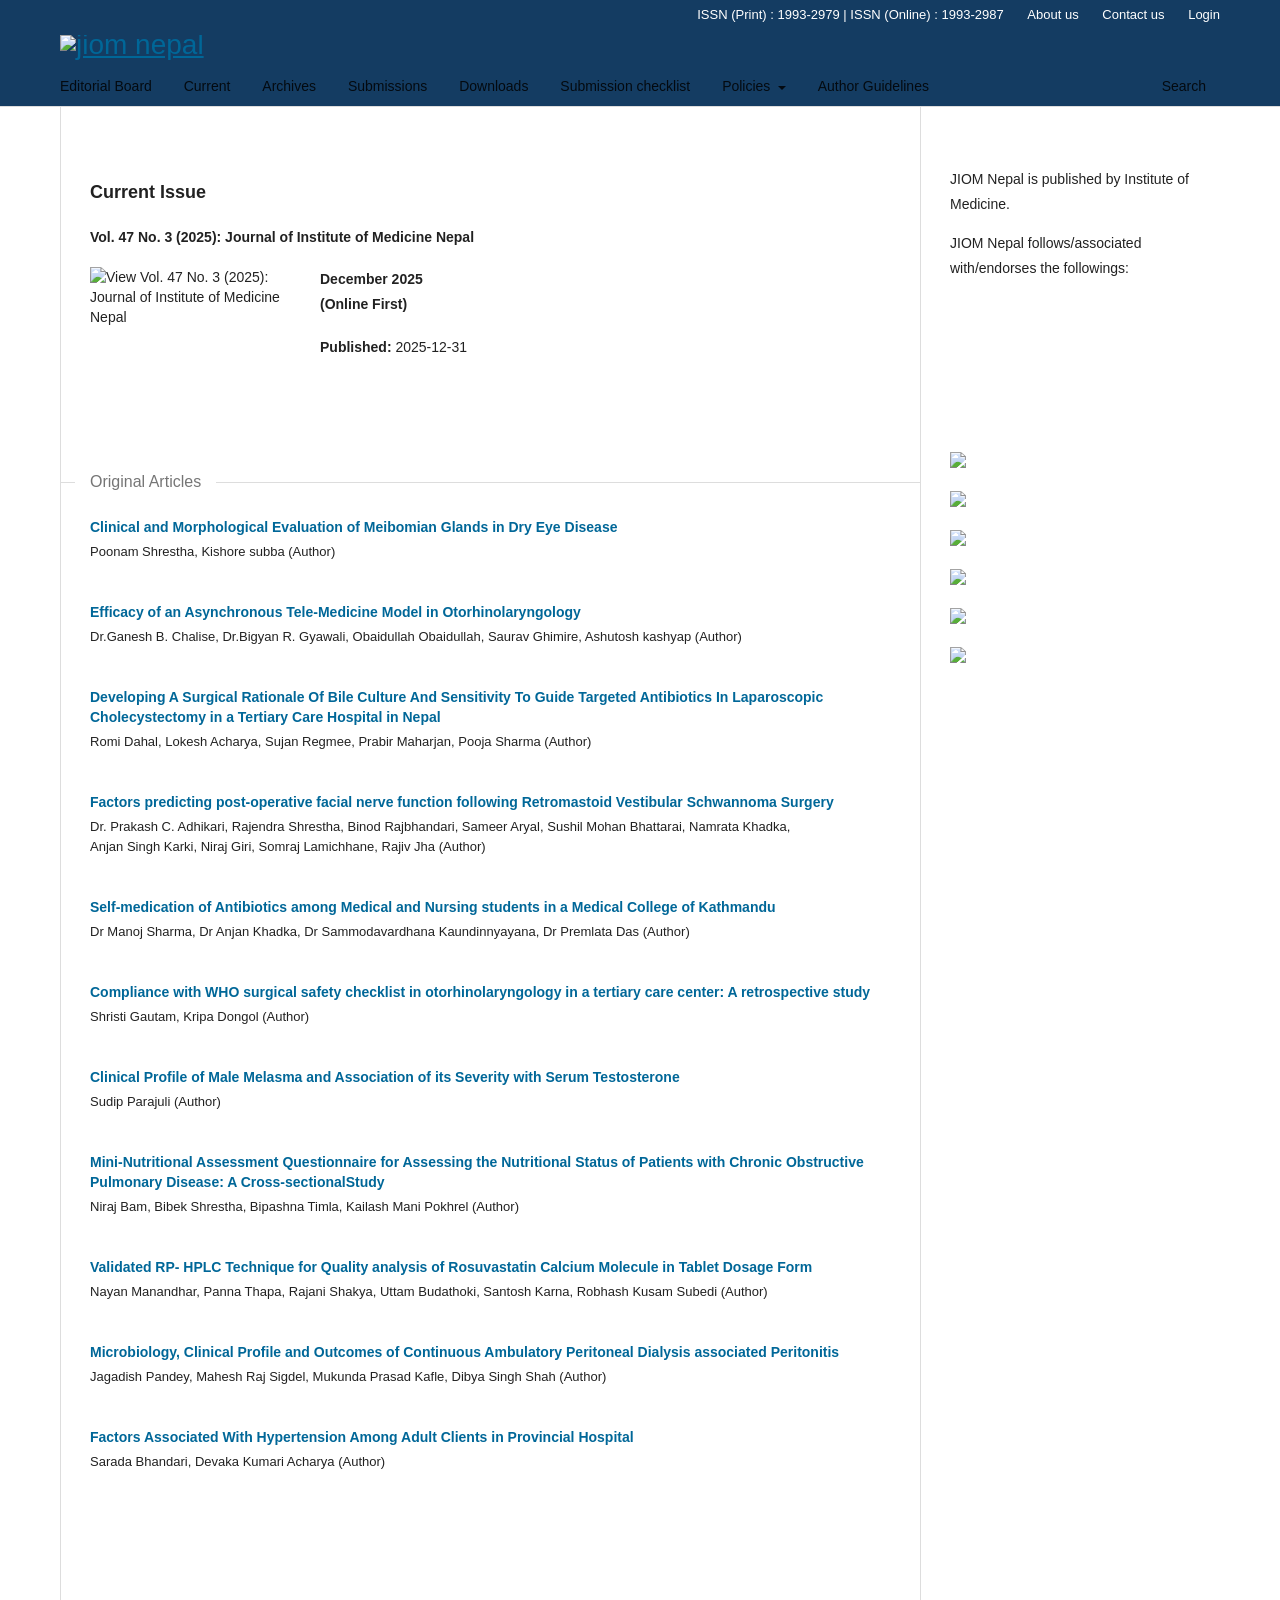
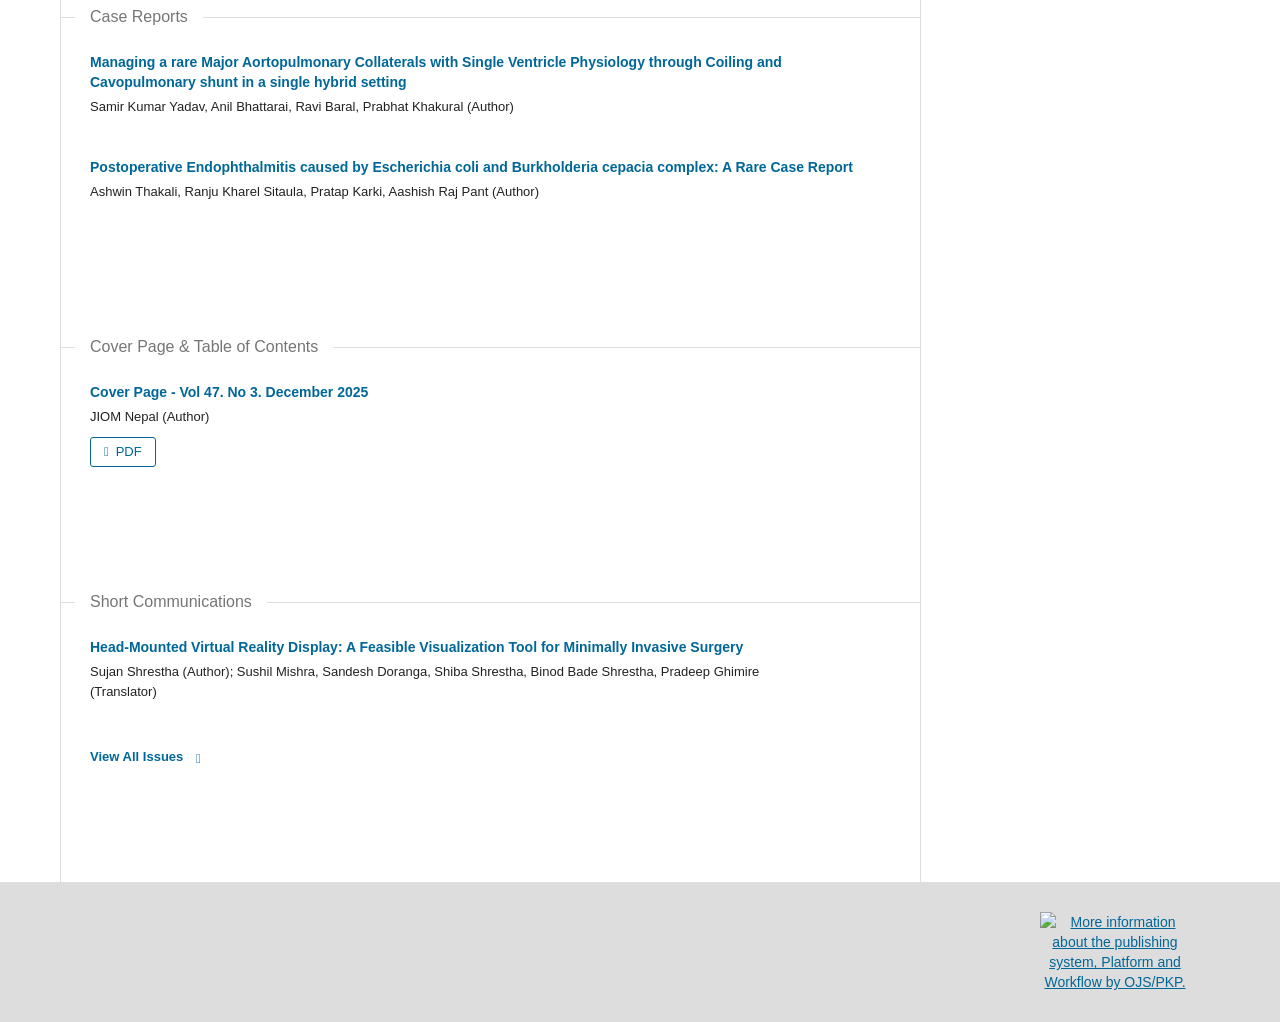
==== index.html @ b90b9379 "rename_html file" ====
<!DOCTYPE html>
<html>
  <head>
    <meta charset="utf-8" />
    <meta name="viewport" content="width=device-width, initial-scale=1.0" />
    <title>Journal of Institute of Medicine Nepal</title>

    <link
      rel="icon"
      href="https://jiomnepal.edu.np/public/journals/1/favicon_en.png"
    />
    <meta name="generator" content="Open Journal Systems 3.4.0.5" />
    <link
      rel="alternate"
      type="application/atom+xml"
      href="https://jiomnepal.edu.np/index.php/jiomnepal/gateway/plugin/WebFeedGatewayPlugin/atom"
    />
    <link
      rel="alternate"
      type="application/rdf+xml"
      href="https://jiomnepal.edu.np/index.php/jiomnepal/gateway/plugin/WebFeedGatewayPlugin/rss"
    />
    <link
      rel="alternate"
      type="application/rss+xml"
      href="https://jiomnepal.edu.np/index.php/jiomnepal/gateway/plugin/WebFeedGatewayPlugin/rss2"
    />
    <link
      rel="stylesheet"
      href="https://jiomnepal.edu.np/index.php/jiomnepal/$$$call$$$/page/page/css?name=stylesheet"
      type="text/css"
    />
    <link
      rel="stylesheet"
      href="https://jiomnepal.edu.np/index.php/jiomnepal/$$$call$$$/page/page/css?name=font"
      type="text/css"
    />
    <link
      rel="stylesheet"
      href="https://jiomnepal.edu.np/lib/pkp/styles/fontawesome/fontawesome.css?v=3.4.0.5"
      type="text/css"
    />
    <link rel="stylesheet" href="styles.css" type="text/css" />
  </head>

  <body class="pkp_page_index pkp_op_index has_site_logo" dir="ltr">
    <div class="pkp_structure_page">
      <header
        class="pkp_structure_head"
        id="headerNavigationContainer"
        role="banner"
      >
        <nav class="cmp_skip_to_content" aria-label="Jump to content links">
          <a href="#pkp_content_main">Skip to main content</a>
          <a href="#siteNav">Skip to main navigation menu</a>
          <a href="#homepageIssue">Skip to the current issue</a>
          <a href="#pkp_content_footer">Skip to site footer</a>
        </nav>

        <div class="pkp_head_wrapper">
          <div class="pkp_site_name_wrapper">
            <button class="pkp_site_nav_toggle">
              <span>Open Menu</span>
            </button>
            <h1 class="pkp_screen_reader">
              Journal of Institute of Medicine Nepal
            </h1>
            <div class="pkp_site_name">
              <a
                href="https://jiomnepal.edu.np/index.php/jiomnepal/index"
                class="is_img"
              >
                <img
                  src="https://jiomnepal.edu.np/public/journals/1/pageHeaderLogoImage_en.png"
                  width="1312"
                  height="240"
                  alt="jiom nepal"
                />
              </a>
            </div>
          </div>

          <nav class="pkp_site_nav_menu" aria-label="Site Navigation">
            <a id="siteNav"></a>
            <div class="pkp_navigation_primary_row">
              <div class="pkp_navigation_primary_wrapper">
                <ul
                  id="navigationPrimary"
                  class="pkp_navigation_primary pkp_nav_list"
                >
                  <li class="">
                    <a
                      href="https://jiomnepal.edu.np/index.php/jiomnepal/about/editorialTeam"
                    >
                      Editorial Board
                    </a>
                  </li>
                  <li class="">
                    <a
                      href="https://jiomnepal.edu.np/index.php/jiomnepal/issue/current"
                    >
                      Current
                    </a>
                  </li>
                  <li class="">
                    <a
                      href="https://jiomnepal.edu.np/index.php/jiomnepal/issue/archive"
                    >
                      Archives
                    </a>
                  </li>
                  <li class="">
                    <a
                      href="https://jiomnepal.edu.np/index.php/jiomnepal/about/submissions"
                    >
                      Submissions
                    </a>
                  </li>
                  <li class="">
                    <a
                      href="https://jiomnepal.edu.np/index.php/jiomnepal/downloads"
                    >
                      Downloads
                    </a>
                  </li>
                  <li class="">
                    <a
                      href="https://jiomnepal.edu.np/index.php/jiomnepal/checklist"
                    >
                      Submission checklist
                    </a>
                  </li>
                  <li class="">
                    <a
                      href="#"
                      data-toggle="dropdown"
                      aria-haspopup="true"
                      aria-expanded="false"
                      id="pkpDropdown0"
                    >
                      Policies
                    </a>
                    <ul class="dropdown-menu" aria-labelledby="pkpDropdown0">
                      <li class="">
                        <a
                          href="https://jiomnepal.edu.np/index.php/jiomnepal/transparency"
                        >
                          Transparency and Best Practice Policy
                        </a>
                      </li>
                      <li class="">
                        <a
                          href="https://jiomnepal.edu.np/index.php/jiomnepal/publication_ethics"
                        >
                          Publication Ethics and Malpractice Statement
                        </a>
                      </li>
                      <li class="">
                        <a
                          href="https://jiomnepal.edu.np/index.php/jiomnepal/authorship"
                        >
                          Authorship Policy
                        </a>
                      </li>
                      <li class="">
                        <a
                          href="https://jiomnepal.edu.np/index.php/jiomnepal/open_access"
                        >
                          Open Access Policy
                        </a>
                      </li>
                      <li class="">
                        <a
                          href="https://jiomnepal.edu.np/index.php/jiomnepal/copyright"
                        >
                          Copyright And Licensing Policy
                        </a>
                      </li>
                      <li class="">
                        <a
                          href="https://jiomnepal.edu.np/index.php/jiomnepal/plagiarism"
                        >
                          Plagiarism Policy
                        </a>
                      </li>
                      <li class="">
                        <a
                          href="https://jiomnepal.edu.np/index.php/jiomnepal/GenerativeAI"
                        >
                          Use of Generative AI
                        </a>
                      </li>
                    </ul>
                  </li>
                  <li class="">
                    <a
                      href="https://jiomnepal.edu.np/index.php/jiomnepal/guidelines"
                    >
                      Author Guidelines
                    </a>
                  </li>
                </ul>

                <div class="pkp_navigation_search_wrapper">
                  <a
                    href="https://jiomnepal.edu.np/index.php/jiomnepal/search"
                    class="pkp_search pkp_search_desktop"
                  >
                    <span class="fa fa-search" aria-hidden="true"></span>
                    Search
                  </a>
                </div>
              </div>
            </div>
            <div class="pkp_navigation_user_wrapper" id="navigationUserWrapper">
              <ul id="navigationUser" class="pkp_navigation_user pkp_nav_list">
                <li class="profile">
                  <a href="https://jiomnepal.edu.np/index.php/jiomnepal/about">
                    ISSN (Print) : 1993-2979 | ISSN (Online) : 1993-2987
                  </a>
                </li>
                <li class="profile">
                  <a href="https://jiomnepal.edu.np/index.php/jiomnepal/about">
                    About us
                  </a>
                </li>
                <li class="profile">
                  <a
                    href="https://jiomnepal.edu.np/index.php/jiomnepal/about/contact"
                  >
                    Contact us
                  </a>
                </li>
                <li class="profile">
                  <a href="https://jiomnepal.edu.np/index.php/jiomnepal/login">
                    Login
                  </a>
                </li>
              </ul>
            </div>
          </nav>
        </div>
        <!-- .pkp_head_wrapper -->
      </header>
      <!-- .pkp_structure_head -->

      <div class="pkp_structure_content has_sidebar">
        <div class="pkp_structure_main" role="main">
          <a id="pkp_content_main"></a>

          <div class="page_index_journal">
            <section class="current_issue">
              <a id="homepageIssue"></a>
              <h2>Current Issue</h2>
              <div class="current_issue_title">
                Vol. 47 No. 3 (2025): Journal of Institute of Medicine Nepal
              </div>
              <div class="obj_issue_toc">
                <div class="heading">
                  <div class="cover">
                    <img
                      src="https://jiomnepal.edu.np/public/journals/1/cover_issue_73_en.png"
                      alt="					View Vol. 47 No. 3 (2025): Journal of Institute of Medicine Nepal
				"
                    />
                  </div>

                  <div class="description">
                    <p>
                      <strong>December 2025</strong><br /><strong
                        >(Online First)</strong
                      >
                    </p>
                  </div>

                  <div class="published">
                    <span class="label"> Published: </span>
                    <span class="value"> 2025-12-31 </span>
                  </div>
                </div>

                <div class="sections">
                  <div class="section">
                    <h3>Original Articles</h3>
                    <ul class="cmp_article_list articles">
                      <li>
                        <div class="obj_article_summary">
                          <h4 class="title">
                            <a
                              id="article-1423"
                              href="https://jiomnepal.edu.np/index.php/jiomnepal/article/view/1423"
                            >
                              Clinical and Morphological Evaluation of Meibomian
                              Glands in Dry Eye Disease
                            </a>
                          </h4>

                          <div class="meta">
                            <div class="authors">
                              Poonam Shrestha, Kishore subba (Author)
                            </div>
                          </div>

                          <ul class="galleys_links"></ul>
                        </div>
                      </li>
                      <li>
                        <div class="obj_article_summary">
                          <h4 class="title">
                            <a
                              id="article-1422"
                              href="https://jiomnepal.edu.np/index.php/jiomnepal/article/view/1422"
                            >
                              Efficacy of an Asynchronous Tele-Medicine Model in
                              Otorhinolaryngology
                            </a>
                          </h4>

                          <div class="meta">
                            <div class="authors">
                              Dr.Ganesh B. Chalise, Dr.Bigyan R. Gyawali,
                              Obaidullah Obaidullah, Saurav Ghimire, Ashutosh
                              kashyap (Author)
                            </div>
                          </div>

                          <ul class="galleys_links"></ul>
                        </div>
                      </li>
                      <li>
                        <div class="obj_article_summary">
                          <h4 class="title">
                            <a
                              id="article-1439"
                              href="https://jiomnepal.edu.np/index.php/jiomnepal/article/view/1439"
                            >
                              Developing A Surgical Rationale Of Bile Culture
                              And Sensitivity To Guide Targeted Antibiotics In
                              Laparoscopic Cholecystectomy in a Tertiary Care
                              Hospital in Nepal
                            </a>
                          </h4>

                          <div class="meta">
                            <div class="authors">
                              Romi Dahal, Lokesh Acharya, Sujan Regmee, Prabir
                              Maharjan, Pooja Sharma (Author)
                            </div>
                          </div>

                          <ul class="galleys_links"></ul>
                        </div>
                      </li>
                      <li>
                        <div class="obj_article_summary">
                          <h4 class="title">
                            <a
                              id="article-1413"
                              href="https://jiomnepal.edu.np/index.php/jiomnepal/article/view/1413"
                            >
                              Factors predicting post-operative facial nerve
                              function following Retromastoid Vestibular
                              Schwannoma Surgery
                            </a>
                          </h4>

                          <div class="meta">
                            <div class="authors">
                              Dr. Prakash C. Adhikari, Rajendra Shrestha, Binod
                              Rajbhandari, Sameer Aryal, Sushil Mohan Bhattarai,
                              Namrata Khadka, Anjan Singh Karki, Niraj Giri,
                              Somraj Lamichhane, Rajiv Jha (Author)
                            </div>
                          </div>

                          <ul class="galleys_links"></ul>
                        </div>
                      </li>
                      <li>
                        <div class="obj_article_summary">
                          <h4 class="title">
                            <a
                              id="article-1409"
                              href="https://jiomnepal.edu.np/index.php/jiomnepal/article/view/1409"
                            >
                              Self-medication of Antibiotics among Medical and
                              Nursing students in a Medical College of Kathmandu
                            </a>
                          </h4>

                          <div class="meta">
                            <div class="authors">
                              Dr Manoj Sharma, Dr Anjan Khadka, Dr
                              Sammodavardhana Kaundinnyayana, Dr Premlata Das
                              (Author)
                            </div>
                          </div>

                          <ul class="galleys_links"></ul>
                        </div>
                      </li>
                      <li>
                        <div class="obj_article_summary">
                          <h4 class="title">
                            <a
                              id="article-1400"
                              href="https://jiomnepal.edu.np/index.php/jiomnepal/article/view/1400"
                            >
                              Compliance with WHO surgical safety checklist in
                              otorhinolaryngology in a tertiary care center: A
                              retrospective study
                            </a>
                          </h4>

                          <div class="meta">
                            <div class="authors">
                              Shristi Gautam, Kripa Dongol (Author)
                            </div>
                          </div>

                          <ul class="galleys_links"></ul>
                        </div>
                      </li>
                      <li>
                        <div class="obj_article_summary">
                          <h4 class="title">
                            <a
                              id="article-1443"
                              href="https://jiomnepal.edu.np/index.php/jiomnepal/article/view/1443"
                            >
                              Clinical Profile of Male Melasma and Association
                              of its Severity with Serum Testosterone
                            </a>
                          </h4>

                          <div class="meta">
                            <div class="authors">Sudip Parajuli (Author)</div>
                          </div>

                          <ul class="galleys_links"></ul>
                        </div>
                      </li>
                      <li>
                        <div class="obj_article_summary">
                          <h4 class="title">
                            <a
                              id="article-1427"
                              href="https://jiomnepal.edu.np/index.php/jiomnepal/article/view/1427"
                            >
                              Mini-Nutritional Assessment Questionnaire for
                              Assessing the Nutritional Status of Patients with
                              Chronic Obstructive Pulmonary Disease: A
                              Cross-sectionalStudy
                            </a>
                          </h4>

                          <div class="meta">
                            <div class="authors">
                              Niraj Bam, Bibek Shrestha, Bipashna Timla, Kailash
                              Mani Pokhrel (Author)
                            </div>
                          </div>

                          <ul class="galleys_links"></ul>
                        </div>
                      </li>
                      <li>
                        <div class="obj_article_summary">
                          <h4 class="title">
                            <a
                              id="article-1326"
                              href="https://jiomnepal.edu.np/index.php/jiomnepal/article/view/1326"
                            >
                              Validated RP- HPLC Technique for Quality analysis
                              of Rosuvastatin Calcium Molecule in Tablet Dosage
                              Form
                            </a>
                          </h4>

                          <div class="meta">
                            <div class="authors">
                              Nayan Manandhar, Panna Thapa, Rajani Shakya, Uttam
                              Budathoki, Santosh Karna, Robhash Kusam Subedi
                              (Author)
                            </div>
                          </div>

                          <ul class="galleys_links"></ul>
                        </div>
                      </li>
                      <li>
                        <div class="obj_article_summary">
                          <h4 class="title">
                            <a
                              id="article-1353"
                              href="https://jiomnepal.edu.np/index.php/jiomnepal/article/view/1353"
                            >
                              Microbiology, Clinical Profile and Outcomes of
                              Continuous Ambulatory Peritoneal Dialysis
                              associated Peritonitis
                            </a>
                          </h4>

                          <div class="meta">
                            <div class="authors">
                              Jagadish Pandey, Mahesh Raj Sigdel, Mukunda Prasad
                              Kafle, Dibya Singh Shah (Author)
                            </div>
                          </div>

                          <ul class="galleys_links"></ul>
                        </div>
                      </li>
                      <li>
                        <div class="obj_article_summary">
                          <h4 class="title">
                            <a
                              id="article-1437"
                              href="https://jiomnepal.edu.np/index.php/jiomnepal/article/view/1437"
                            >
                              Factors Associated With Hypertension Among Adult
                              Clients in Provincial Hospital
                            </a>
                          </h4>

                          <div class="meta">
                            <div class="authors">
                              Sarada Bhandari, Devaka Kumari Acharya (Author)
                            </div>
                          </div>

                          <ul class="galleys_links"></ul>
                        </div>
                      </li>
                    </ul>
                  </div>
                  <div class="section">
                    <h3>Case Reports</h3>
                    <ul class="cmp_article_list articles">
                      <li>
                        <div class="obj_article_summary">
                          <h4 class="title">
                            <a
                              id="article-1364"
                              href="https://jiomnepal.edu.np/index.php/jiomnepal/article/view/1364"
                            >
                              Managing a rare Major Aortopulmonary Collaterals
                              with Single Ventricle Physiology through Coiling
                              and Cavopulmonary shunt in a single hybrid setting
                            </a>
                          </h4>

                          <div class="meta">
                            <div class="authors">
                              Samir Kumar Yadav, Anil Bhattarai, Ravi Baral,
                              Prabhat Khakural (Author)
                            </div>
                          </div>

                          <ul class="galleys_links"></ul>
                        </div>
                      </li>
                      <li>
                        <div class="obj_article_summary">
                          <h4 class="title">
                            <a
                              id="article-1430"
                              href="https://jiomnepal.edu.np/index.php/jiomnepal/article/view/1430"
                            >
                              Postoperative Endophthalmitis caused by
                              Escherichia coli and Burkholderia cepacia complex:
                              A Rare Case Report
                            </a>
                          </h4>

                          <div class="meta">
                            <div class="authors">
                              Ashwin Thakali, Ranju Kharel Sitaula, Pratap
                              Karki, Aashish Raj Pant (Author)
                            </div>
                          </div>

                          <ul class="galleys_links"></ul>
                        </div>
                      </li>
                    </ul>
                  </div>
                  <div class="section">
                    <h3>Cover Page &amp; Table of Contents</h3>
                    <ul class="cmp_article_list articles">
                      <li>
                        <div class="obj_article_summary">
                          <h4 class="title">
                            <a
                              id="article-1454"
                              href="https://jiomnepal.edu.np/index.php/jiomnepal/article/view/1454"
                            >
                              Cover Page - Vol 47. No 3. December 2025
                            </a>
                          </h4>

                          <div class="meta">
                            <div class="authors">JIOM Nepal (Author)</div>
                          </div>

                          <ul class="galleys_links">
                            <li>
                              <a
                                class="obj_galley_link pdf"
                                href="https://jiomnepal.edu.np/index.php/jiomnepal/article/view/1454/1305"
                                id="article-1454-galley-1305"
                                aria-labelledby="article-1454-galley-1305 article-1454"
                              >
                                PDF
                              </a>
                            </li>
                          </ul>
                        </div>
                      </li>
                    </ul>
                  </div>
                  <div class="section">
                    <h3>Short Communications</h3>
                    <ul class="cmp_article_list articles">
                      <li>
                        <div class="obj_article_summary">
                          <h4 class="title">
                            <a
                              id="article-1418"
                              href="https://jiomnepal.edu.np/index.php/jiomnepal/article/view/1418"
                            >
                              Head-Mounted Virtual Reality Display: A Feasible
                              Visualization Tool for Minimally Invasive Surgery
                            </a>
                          </h4>

                          <div class="meta">
                            <div class="authors">
                              Sujan Shrestha (Author); Sushil Mishra, Sandesh
                              Doranga, Shiba Shrestha, Binod Bade Shrestha,
                              Pradeep Ghimire (Translator)
                            </div>
                          </div>

                          <ul class="galleys_links"></ul>
                        </div>
                      </li>
                    </ul>
                  </div>
                </div>
                <!-- .sections -->
              </div>
              <a
                href="https://jiomnepal.edu.np/index.php/jiomnepal/issue/archive"
                class="read_more"
              >
                View All Issues
              </a>
            </section>
          </div>
          <!-- .page -->
        </div>
        <!-- pkp_structure_main -->

        <div class="pkp_structure_sidebar left" role="complementary">
          <div
            class="pkp_block block_custom"
            id="customblock-jiom-nepal-sidebar"
          >
            <h2 class="title pkp_screen_reader">JIOM Nepal Sidebar</h2>
            <div class="content">
              <p>JIOM Nepal is published by Institute of Medicine.</p>
              <p>JIOM Nepal follows/associated with/endorses the followings:</p>
              <p>&nbsp;</p>
              <p>
                <img
                  src="http://jonen.edu.np/public/site/images/jonen-superadmin/blobid9.png"
                  alt=""
                />
              </p>
              <p>
                <img
                  src="http://jonen.edu.np/public/site/images/jonen-superadmin/blobid10.png"
                  alt=""
                />
              </p>
              <p>
                <img
                  src="http://jonen.edu.np/public/site/images/jonen-superadmin/blobid19.png"
                  alt=""
                />
              </p>
              <p>
                <img
                  src="http://jiomnepal.edu.np/public/site/images/managing_editor/mceclip10.png"
                />
              </p>
              <p>
                <img
                  src="http://jiomnepal.edu.np/public/site/images/managing_editor/mceclip1.png"
                />
              </p>
              <p>
                <img
                  src="http://jiomnepal.edu.np/public/site/images/managing_editor/mceclip11.png"
                />
              </p>
              <p>
                <img
                  src="http://jiomnepal.edu.np/public/site/images/managing_editor/mceclip2.png"
                />
              </p>
              <p>
                <img
                  src="http://jiomnepal.edu.np/public/site/images/managing_editor/mceclip6.png"
                />
              </p>
              <p>
                <img
                  src="http://jiomnepal.edu.np/public/site/images/managing_editor/mceclip7.png"
                />
              </p>
              <p>
                <img
                  src="http://jonen.edu.np/public/site/images/jonen-superadmin/blobid20.jpg"
                  alt=""
                />
              </p>
              <p>
                <img
                  src="http://jonen.edu.np/public/site/images/jonen-superadmin/blobid16.jpg"
                  alt=""
                />
              </p>
              <p>
                <img
                  src="https://jonen.edu.np/public/site/images/managing-editor/blobid0.png"
                  alt=""
                /><br /><img
                  src="http://jonen.edu.np/public/site/images/jonen-superadmin/blobid12.png"
                  alt=""
                />
              </p>
            </div>
          </div>
        </div>
        <!-- pkp_sidebar.left -->
      </div>
      <!-- pkp_structure_content -->

      <div class="pkp_structure_footer_wrapper" role="contentinfo">
        <a id="pkp_content_footer"></a>

        <div class="pkp_structure_footer">
          <div class="pkp_brand_footer">
            <a
              href="https://jiomnepal.edu.np/index.php/jiomnepal/about/aboutThisPublishingSystem"
            >
              <img
                alt="More information about the publishing system, Platform and Workflow by OJS/PKP."
                src="https://jiomnepal.edu.np/templates/images/ojs_brand.png"
              />
            </a>
          </div>
        </div>
      </div>
      <!-- pkp_structure_footer_wrapper -->
    </div>
    <!-- pkp_structure_page -->

    <script
      src="https://jiomnepal.edu.np/lib/pkp/lib/vendor/components/jquery/jquery.min.js?v=3.4.0.5"
      type="text/javascript"
    ></script>
    <script
      src="https://jiomnepal.edu.np/lib/pkp/lib/vendor/components/jqueryui/jquery-ui.min.js?v=3.4.0.5"
      type="text/javascript"
    ></script>
    <script
      src="https://jiomnepal.edu.np/plugins/themes/default/js/lib/popper/popper.js?v=3.4.0.5"
      type="text/javascript"
    ></script>
    <script
      src="https://jiomnepal.edu.np/plugins/themes/default/js/lib/bootstrap/util.js?v=3.4.0.5"
      type="text/javascript"
    ></script>
    <script
      src="https://jiomnepal.edu.np/plugins/themes/default/js/lib/bootstrap/dropdown.js?v=3.4.0.5"
      type="text/javascript"
    ></script>
    <script
      src="https://jiomnepal.edu.np/plugins/themes/default/js/main.js?v=3.4.0.5"
      type="text/javascript"
    ></script>
  </body>
</html>
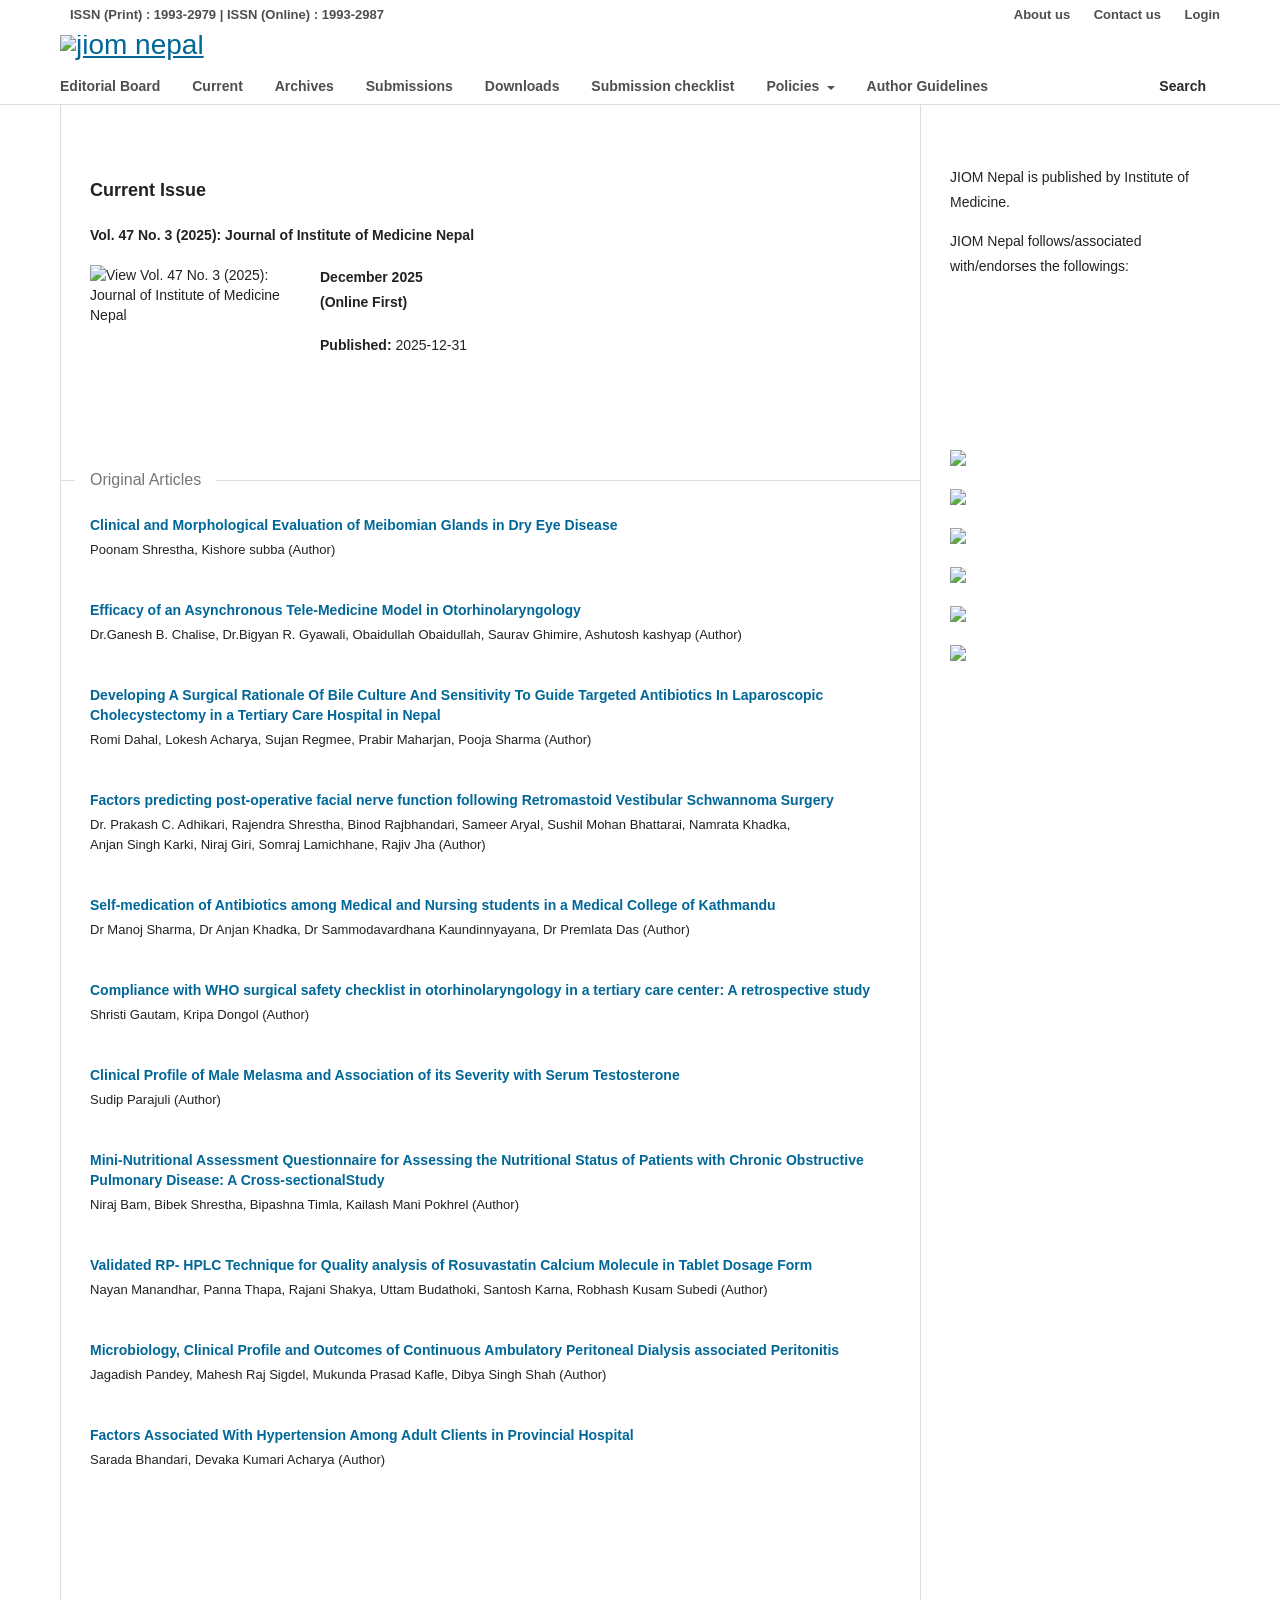
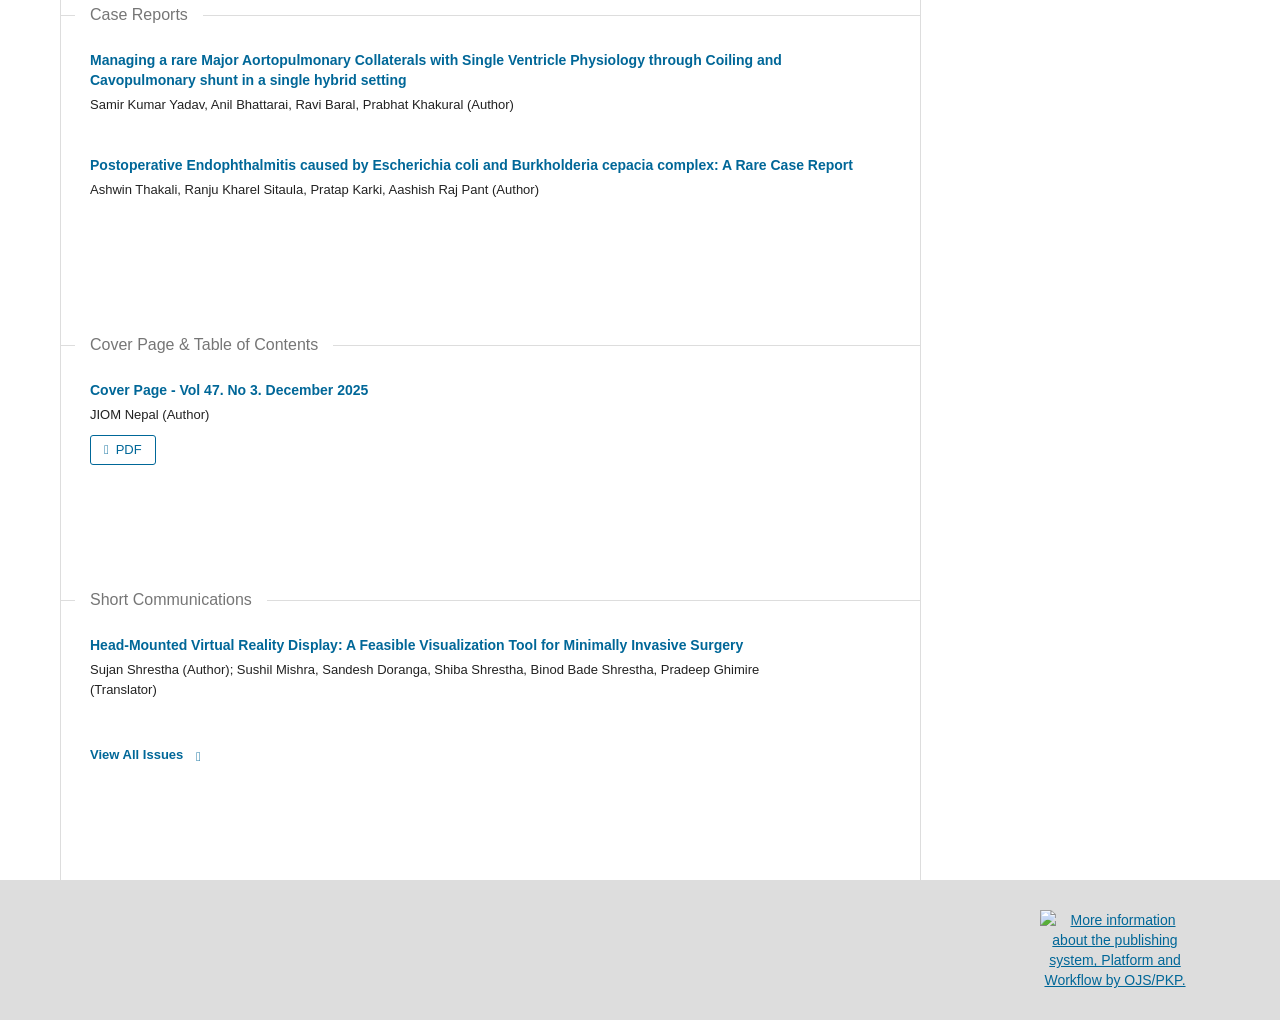
==== commit c2cb673c: "underline" ====
--- a/index.html
+++ b/index.html
@@ -25,11 +25,11 @@
       type="application/rss+xml"
       href="https://jiomnepal.edu.np/index.php/jiomnepal/gateway/plugin/WebFeedGatewayPlugin/rss2"
     />
-    <link
+    <!-- <link
       rel="stylesheet"
       href="https://jiomnepal.edu.np/index.php/jiomnepal/$$$call$$$/page/page/css?name=stylesheet"
       type="text/css"
-    />
+    /> -->
     <link
       rel="stylesheet"
       href="https://jiomnepal.edu.np/index.php/jiomnepal/$$$call$$$/page/page/css?name=font"
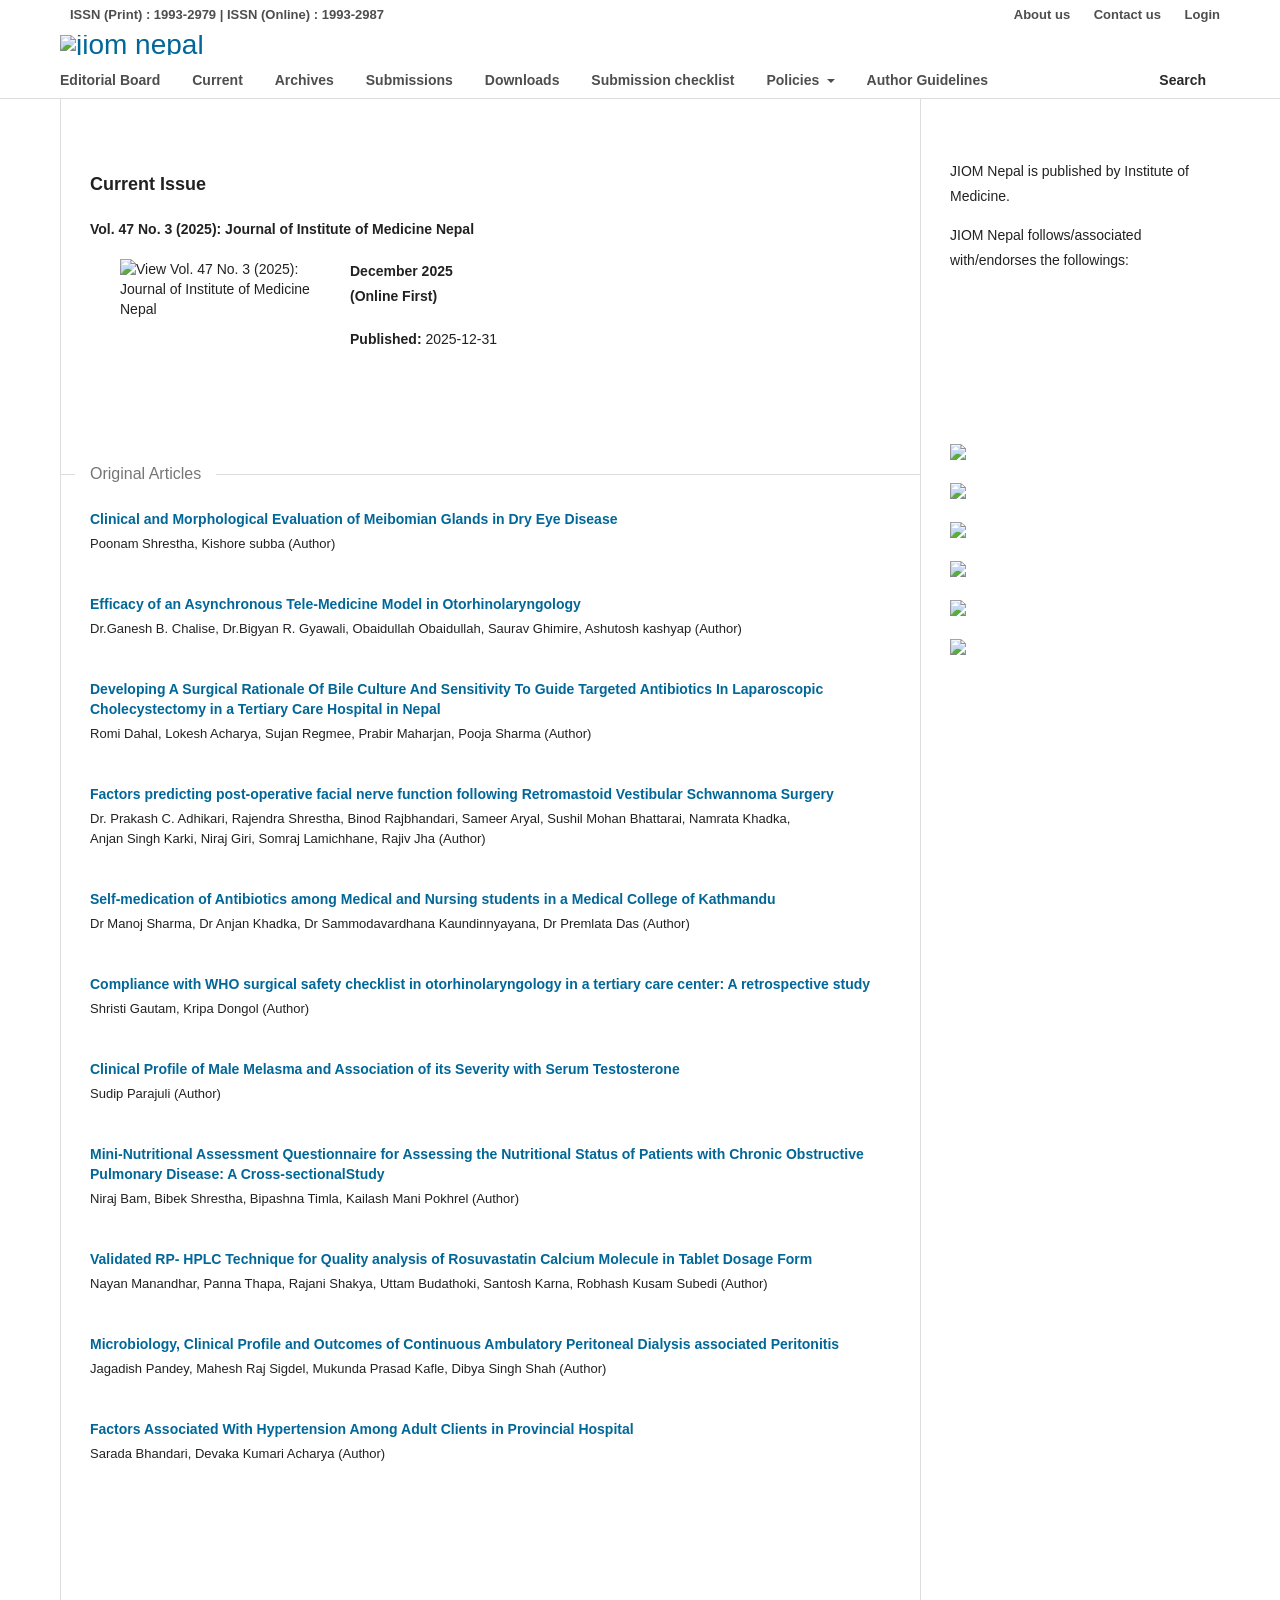
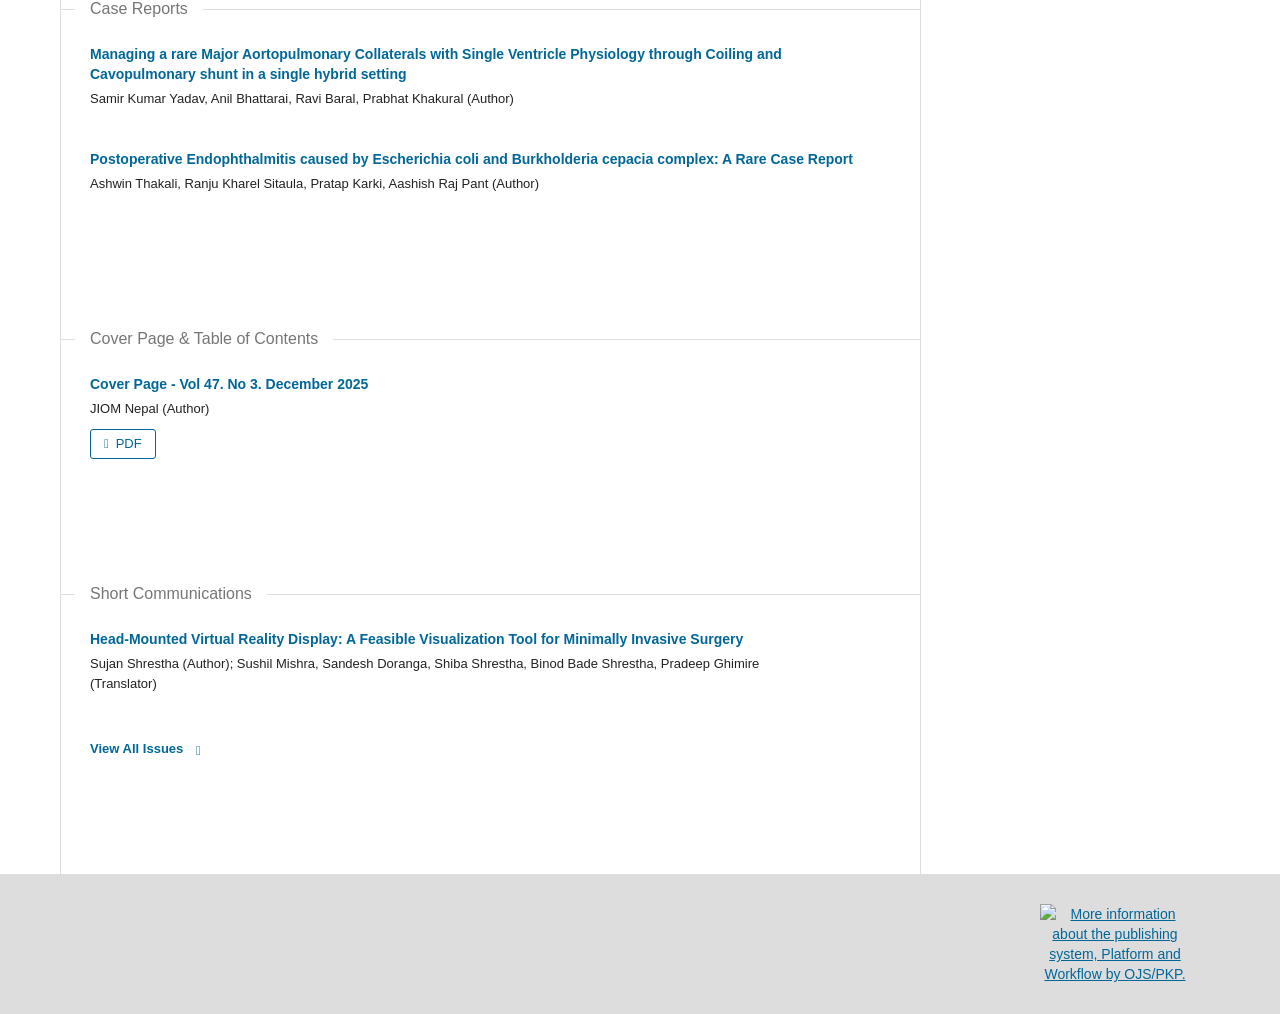
==== commit 32ab006c: "codeReview" ====
--- a/index.html
+++ b/index.html
@@ -1,4 +1,4 @@
-<!DOCTYPE html>
+<!doctype html>
 <html>
   <head>
     <meta charset="utf-8" />
@@ -72,7 +72,7 @@
               >
                 <img
                   src="https://jiomnepal.edu.np/public/journals/1/pageHeaderLogoImage_en.png"
-                  width="1312"
+                  width="auto"
                   height="240"
                   alt="jiom nepal"
                 />
@@ -260,8 +260,8 @@
                   <div class="cover">
                     <img
                       src="https://jiomnepal.edu.np/public/journals/1/cover_issue_73_en.png"
-                      alt="					View Vol. 47 No. 3 (2025): Journal of Institute of Medicine Nepal
-				"
+                      alt="         View Vol. 47 No. 3 (2025): Journal of Institute of Medicine Nepal
+        "
                     />
                   </div>
 
